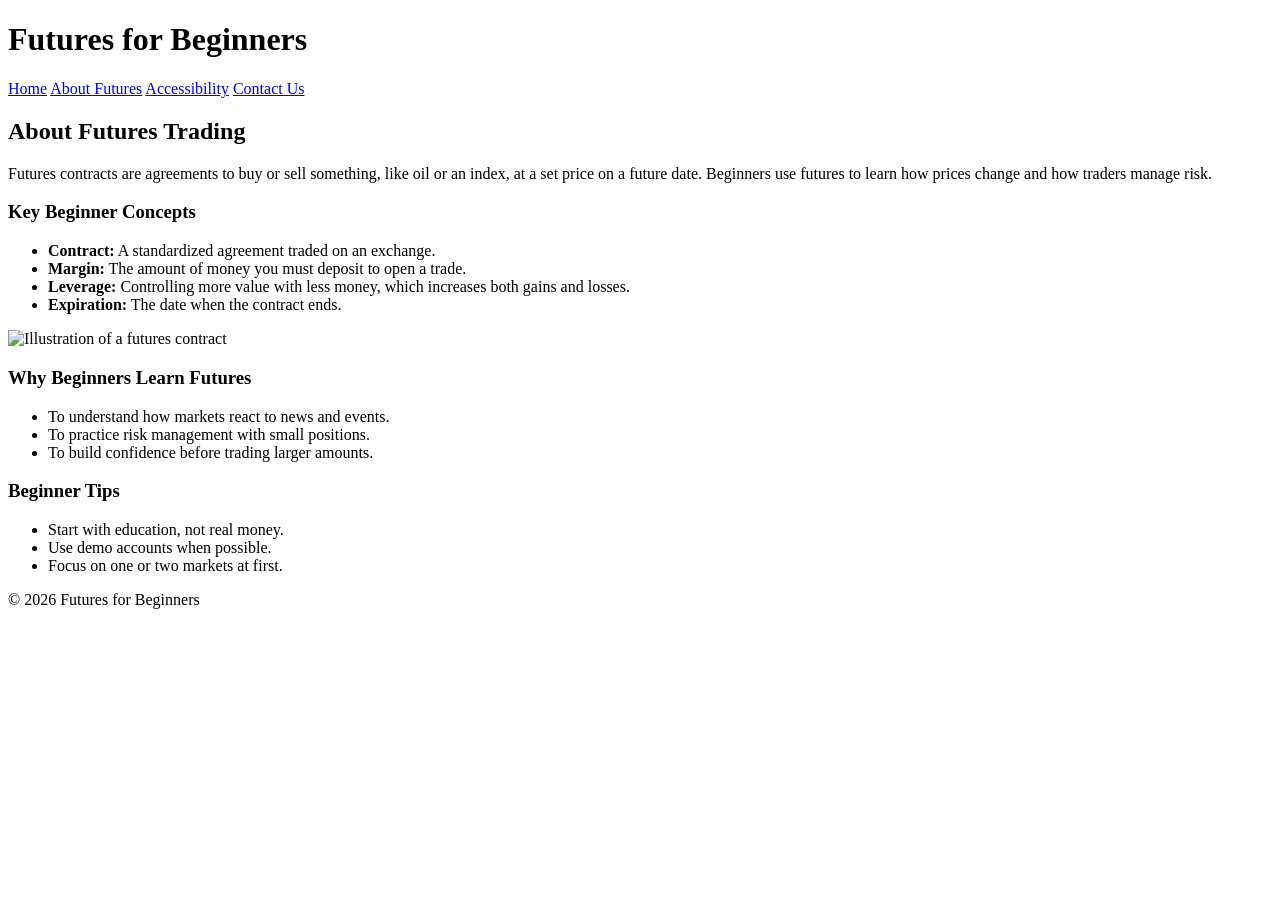
==== Abotus.html @ a04d76da "Create Abotus.html" ====
<!DOCTYPE html>
<html lang="en">
<head>
  <meta charset="UTF-8">
  <title>Futures for Beginners - About Futures</title>
  <link rel="stylesheet" href="stylesheet.css">
</head>
<body>
  <header>
    <h1 class="logo">Futures for Beginners</h1>
    <nav>
      <a href="index.html">Home</a>
      <a href="aboutus.html" class="active">About Futures</a>
      <a href="accessibility.html">Accessibility</a>
      <a href="contactus.html">Contact Us</a>
    </nav>
  </header>

  <main>
    <section class="content-section">
      <h2>About Futures Trading</h2>
      <p>Futures contracts are agreements to buy or sell something, like oil or an index, at a set price on a future date. Beginners use futures to learn how prices change and how traders manage risk.</p>
    </section>

    <section class="two-column">
      <div>
        <h3>Key Beginner Concepts</h3>
        <ul>
          <li><strong>Contract:</strong> A standardized agreement traded on an exchange.</li>
          <li><strong>Margin:</strong> The amount of money you must deposit to open a trade.</li>
          <li><strong>Leverage:</strong> Controlling more value with less money, which increases both gains and losses.</li>
          <li><strong>Expiration:</strong> The date when the contract ends.</li>
        </ul>
      </div>
      <div>
        <img src="images/about.jpg" alt="Illustration of a futures contract">
      </div>
    </section>

    <section class="two-column">
      <div>
        <h3>Why Beginners Learn Futures</h3>
        <ul>
          <li>To understand how markets react to news and events.</li>
          <li>To practice risk management with small positions.</li>
          <li>To build confidence before trading larger amounts.</li>
        </ul>
      </div>
      <div>
        <h3>Beginner Tips</h3>
        <ul>
          <li>Start with education, not real money.</li>
          <li>Use demo accounts when possible.</li>
          <li>Focus on one or two markets at first.</li>
        </ul>
      </div>
    </section>
  </main>

  <footer>
    <p>&copy; 2026 Futures for Beginners</p>
  </footer>
</body>
</html>
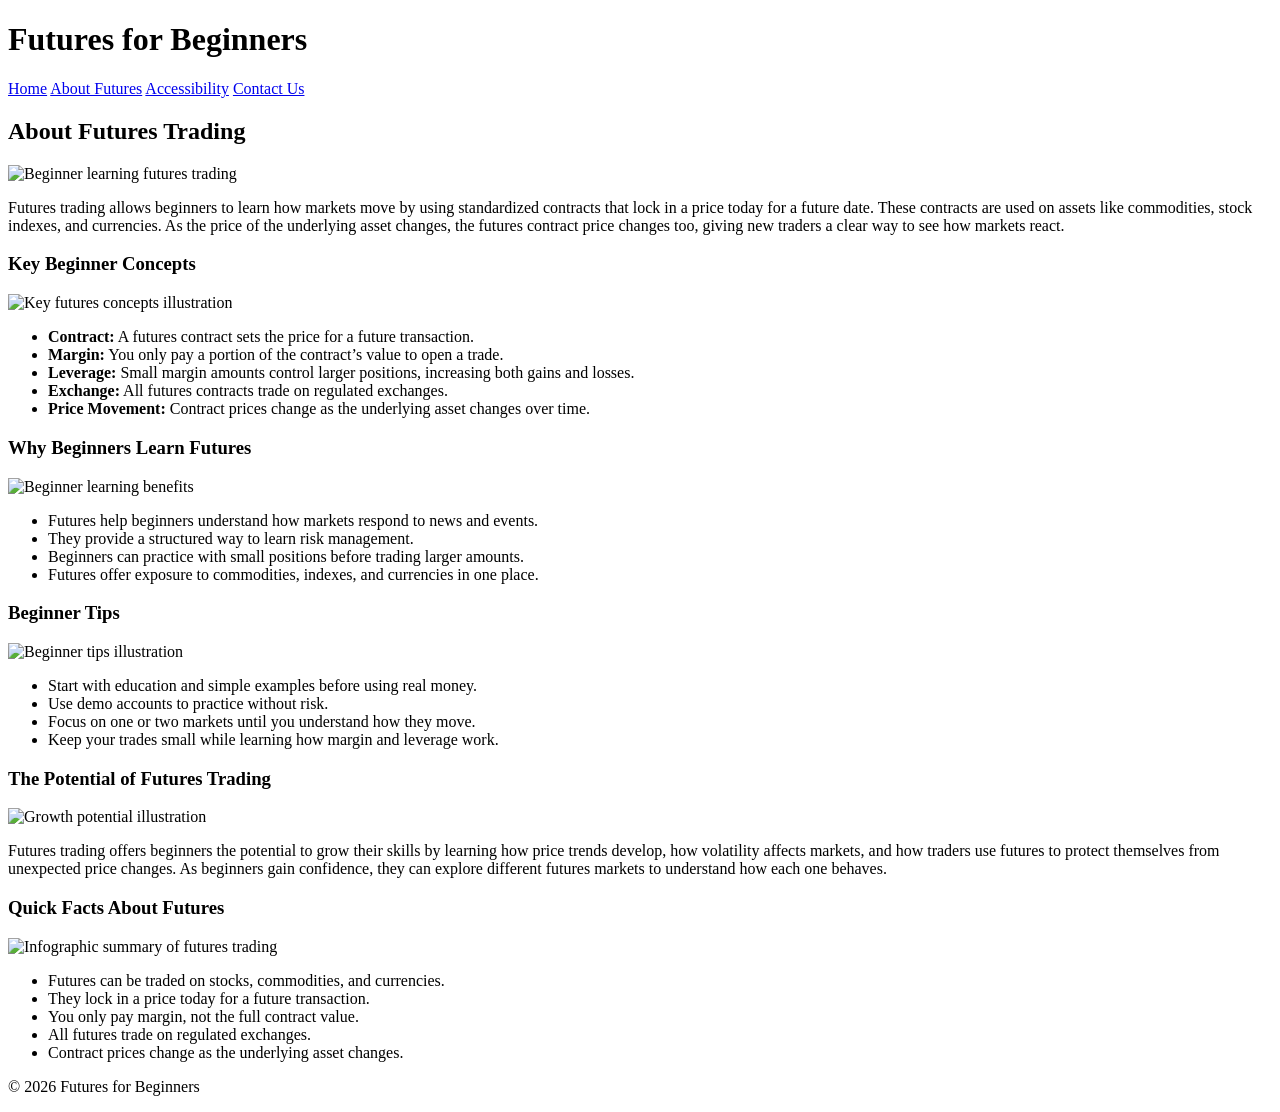
==== commit 55f8ec07: "Update Abotus.html" ====
--- a/Abotus.html
+++ b/Abotus.html
@@ -2,12 +2,14 @@
 <html lang="en">
 <head>
   <meta charset="UTF-8">
-  <title>Futures for Beginners - About Futures</title>
+  <title>About Futures Trading</title>
   <link rel="stylesheet" href="stylesheet.css">
 </head>
+
 <body>
+
   <header>
-    <h1 class="logo">Futures for Beginners</h1>
+    <h1>Futures for Beginners</h1>
     <nav>
       <a href="index.html">Home</a>
       <a href="aboutus.html" class="active">About Futures</a>
@@ -17,48 +19,86 @@
   </header>
 
   <main>
-    <section class="content-section">
+
+    <!-- INTRO SECTION -->
+    <section>
       <h2>About Futures Trading</h2>
-      <p>Futures contracts are agreements to buy or sell something, like oil or an index, at a set price on a future date. Beginners use futures to learn how prices change and how traders manage risk.</p>
+      <img src="images/about-main.jpg" alt="Beginner learning futures trading">
+      <p>
+        Futures trading allows beginners to learn how markets move by using standardized contracts
+        that lock in a price today for a future date. These contracts are used on assets like
+        commodities, stock indexes, and currencies. As the price of the underlying asset changes,
+        the futures contract price changes too, giving new traders a clear way to see how markets react.
+      </p>
     </section>
 
-    <section class="two-column">
-      <div>
-        <h3>Key Beginner Concepts</h3>
-        <ul>
-          <li><strong>Contract:</strong> A standardized agreement traded on an exchange.</li>
-          <li><strong>Margin:</strong> The amount of money you must deposit to open a trade.</li>
-          <li><strong>Leverage:</strong> Controlling more value with less money, which increases both gains and losses.</li>
-          <li><strong>Expiration:</strong> The date when the contract ends.</li>
-        </ul>
-      </div>
-      <div>
-        <img src="images/about.jpg" alt="Illustration of a futures contract">
-      </div>
+    <!-- KEY CONCEPTS SECTION -->
+    <section>
+      <h3>Key Beginner Concepts</h3>
+      <img src="images/keyconcepts.jpg" alt="Key futures concepts illustration">
+      <ul>
+        <li><strong>Contract:</strong> A futures contract sets the price for a future transaction.</li>
+        <li><strong>Margin:</strong> You only pay a portion of the contract’s value to open a trade.</li>
+        <li><strong>Leverage:</strong> Small margin amounts control larger positions, increasing both gains and losses.</li>
+        <li><strong>Exchange:</strong> All futures contracts trade on regulated exchanges.</li>
+        <li><strong>Price Movement:</strong> Contract prices change as the underlying asset changes over time.</li>
+      </ul>
     </section>
 
-    <section class="two-column">
-      <div>
-        <h3>Why Beginners Learn Futures</h3>
-        <ul>
-          <li>To understand how markets react to news and events.</li>
-          <li>To practice risk management with small positions.</li>
-          <li>To build confidence before trading larger amounts.</li>
-        </ul>
-      </div>
-      <div>
-        <h3>Beginner Tips</h3>
-        <ul>
-          <li>Start with education, not real money.</li>
-          <li>Use demo accounts when possible.</li>
-          <li>Focus on one or two markets at first.</li>
-        </ul>
-      </div>
+    <!-- WHY LEARN FUTURES SECTION -->
+    <section>
+      <h3>Why Beginners Learn Futures</h3>
+      <img src="images/beginnerlearn.jpg" alt="Beginner learning benefits">
+      <ul>
+        <li>Futures help beginners understand how markets respond to news and events.</li>
+        <li>They provide a structured way to learn risk management.</li>
+        <li>Beginners can practice with small positions before trading larger amounts.</li>
+        <li>Futures offer exposure to commodities, indexes, and currencies in one place.</li>
+      </ul>
     </section>
+
+    <!-- BEGINNER TIPS SECTION -->
+    <section>
+      <h3>Beginner Tips</h3>
+      <img src="images/beginner-tips.jpg" alt="Beginner tips illustration">
+      <ul>
+        <li>Start with education and simple examples before using real money.</li>
+        <li>Use demo accounts to practice without risk.</li>
+        <li>Focus on one or two markets until you understand how they move.</li>
+        <li>Keep your trades small while learning how margin and leverage work.</li>
+      </ul>
+    </section>
+
+    <!-- NEW SECTION: FUTURES POTENTIAL (from Miyagi Trading) -->
+    <section>
+      <h3>The Potential of Futures Trading</h3>
+      <img src="images/potential.jpg" alt="Growth potential illustration">
+      <p>
+        Futures trading offers beginners the potential to grow their skills by learning how price
+        trends develop, how volatility affects markets, and how traders use futures to protect
+        themselves from unexpected price changes. As beginners gain confidence, they can explore
+        different futures markets to understand how each one behaves.
+      </p>
+    </section>
+
+    <!-- NEW SECTION: INFOGRAPHIC CONTENT -->
+    <section>
+      <h3>Quick Facts About Futures</h3>
+      <img src="images/futures-facts.jpg" alt="Infographic summary of futures trading">
+      <ul>
+        <li>Futures can be traded on stocks, commodities, and currencies.</li>
+        <li>They lock in a price today for a future transaction.</li>
+        <li>You only pay margin, not the full contract value.</li>
+        <li>All futures trade on regulated exchanges.</li>
+        <li>Contract prices change as the underlying asset changes.</li>
+      </ul>
+    </section>
+
   </main>
 
   <footer>
     <p>&copy; 2026 Futures for Beginners</p>
   </footer>
+
 </body>
 </html>
